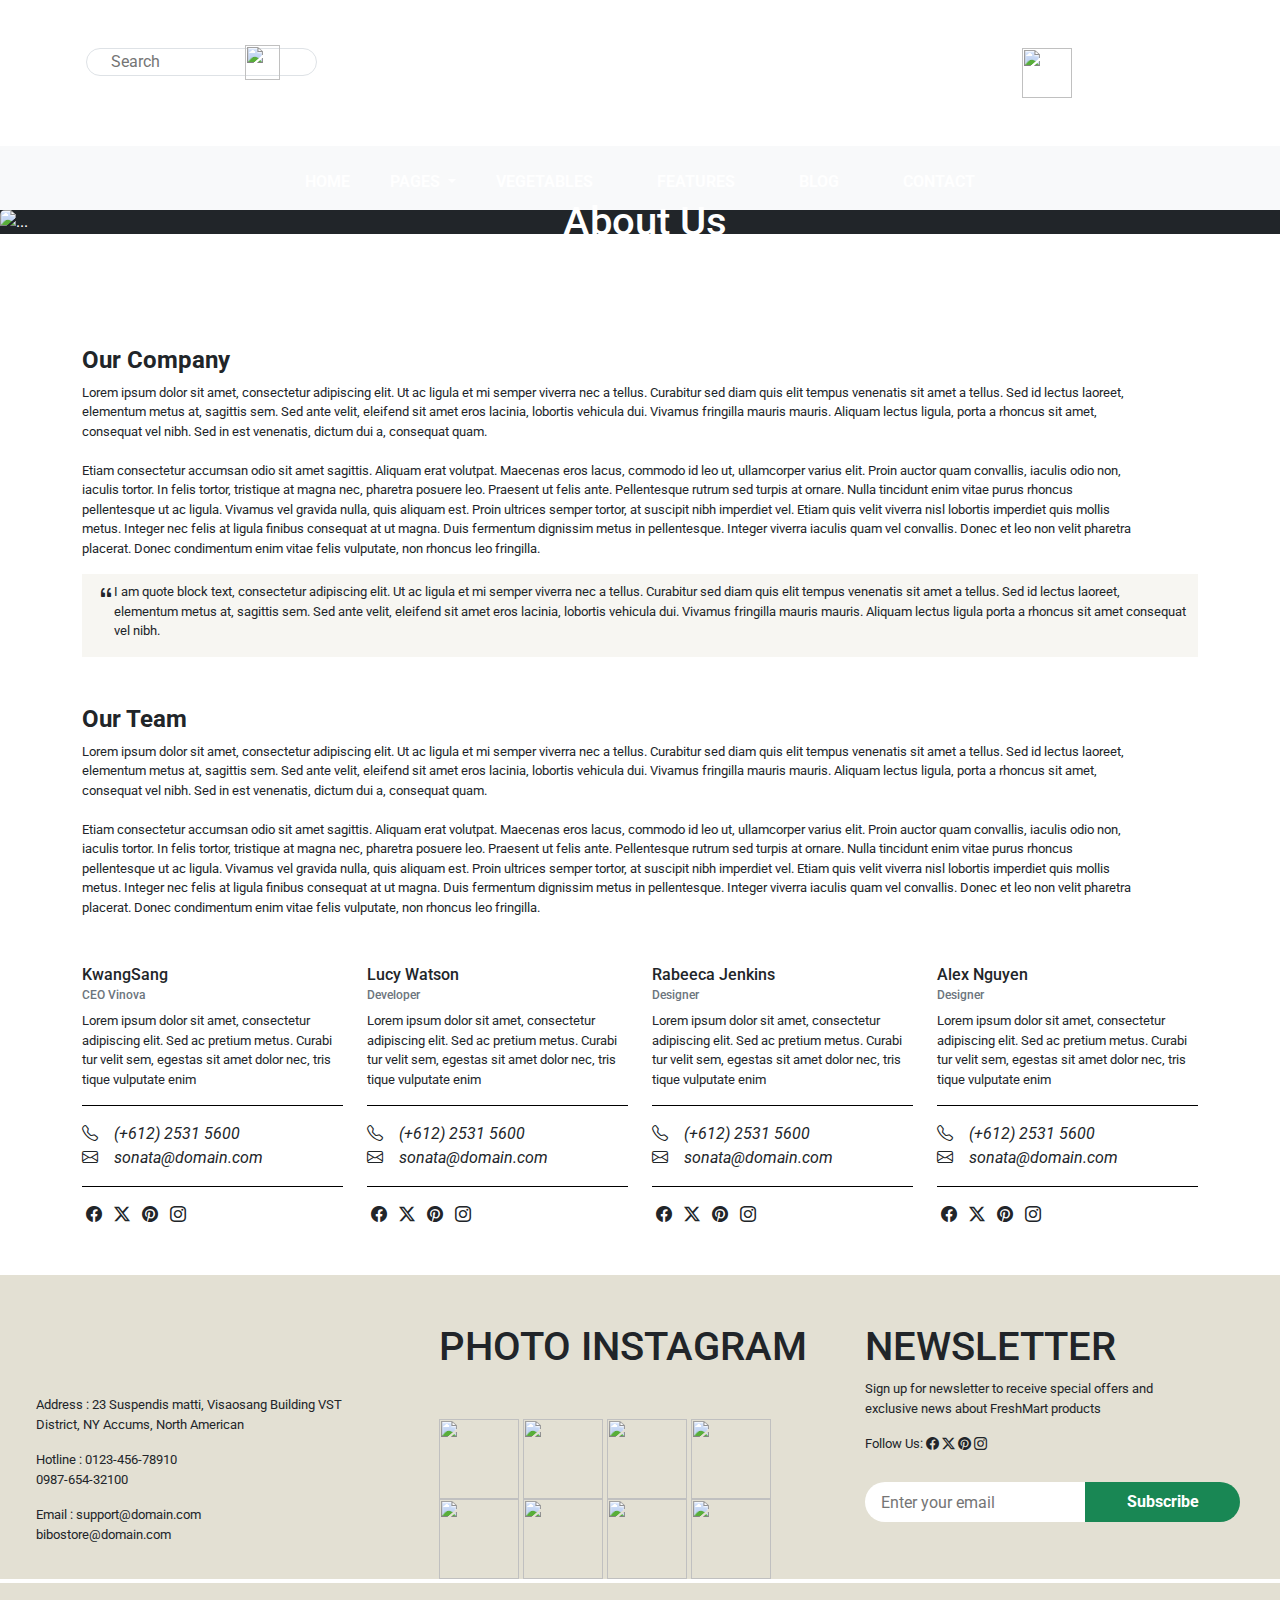
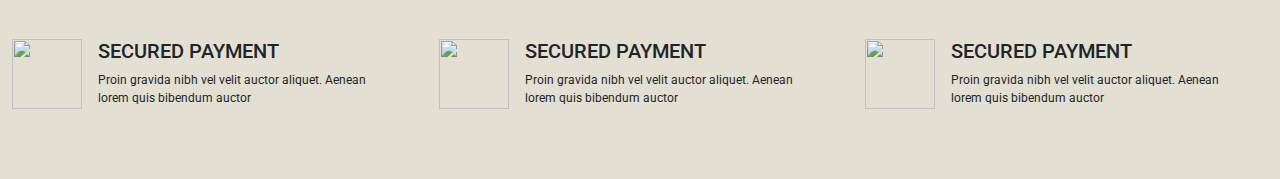
==== about us/about.html @ c42290b0 "Add files via upload" ====
<!DOCTYPE html>
<html lang="en">

<head>
    <meta charset="UTF-8">
    <meta name="viewport" content="width=device-width, initial-scale=1.0">
    <title>About Us</title>
    <link href="https://cdn.jsdelivr.net/npm/bootstrap@5.3.3/dist/css/bootstrap.min.css" rel="stylesheet"
        integrity="sha384-QWTKZyjpPEjISv5WaRU9OFeRpok6YctnYmDr5pNlyT2bRjXh0JMhjY6hW+ALEwIH" crossorigin="anonymous">
    <script src="https://cdn.jsdelivr.net/npm/bootstrap@5.3.3/dist/js/bootstrap.bundle.min.js"
        integrity="sha384-YvpcrYf0tY3lHB60NNkmXc5s9fDVZLESaAA55NDzOxhy9GkcIdslK1eN7N6jIeHz"
        crossorigin="anonymous"></script>
    <link rel="stylesheet" href="./about.css">
    <link rel="stylesheet" href="https://cdn.jsdelivr.net/npm/bootstrap-icons@1.11.3/font/bootstrap-icons.min.css">
</head>

<body>
    <header class="header row my-5 text-center container-fluid">
        <div class="uni-search col-lg-4 col-sm-4 position-relative">
            <input class="border rounded-4 ps-4" type="text" placeholder="Search">
            <button class=" border-0"><img src="..//imges/find.png" alt="" width="35px" height="35px"></button>
        </div>
        <div class="col-lg-4 col-sm-4">
            <a href="..//index.html"><img src="./imges/logo_freshmart_166x.avif" alt=""></a>
        </div>
        <div class="col-lg-4 col-sm-4">
            <img src="..//imges/shopping.png" alt="" width="50px" height="50px">
        </div>
    </header>
    <nav class="navbar navbar-expand-lg bg-body-tertiary d-flex justify-content-center">
        <nav class="navbar-expand-lg">
            <div class="container-fluid">
                <button class="navbar-toggler" type="button" data-bs-toggle="collapse"
                    data-bs-target="#navbarNavAltMarkup" aria-controls="navbarNavAltMarkup" aria-expanded="true"
                    aria-label="Toggle navigation">
                    <span class="navbar-toggler-icon"></span>
                </button>
                <div class="collapse navbar-collapse" id="navbarNavAltMarkup">
                    <div class="navbar-nav text-white mt-2">
                        <a class="nav-link mx-4 text-white fw-bold fs-6" href="../home/index.html">HOME</a>
                        <li class="nav-item dropdown">
                            <a class="nav-link dropdown-toggle text-white fw-bold fs-6" href="#" role="button"
                                data-bs-toggle="dropdown" aria-expanded="false">
                                PAGES
                            </a>
                            <ul class="dropdown-menu">
                                <li><a class="dropdown-item" href="../about us/about.html">About Us</a></li>
                                <li><a class="dropdown-item" href="../faqs/faqs.html">FAQs</a></li>
                            </ul>
                        </li>
                        <a class="nav-link mx-4 text-white fw-bold fs-6" href="../product/product.html">VEGETABLES</a>
                        <a class="nav-link mx-4 text-white fw-bold fs-6" href="#">FEATURES</a>
                        <a class="nav-link mx-4 text-white fw-bold fs-6" href="../blogs/blog.html">BLOG</a>
                        <a class="nav-link mx-4 text-white fw-bold fs-6" href="../contact us/contact.html">CONTACT</a>
                    </div>
                </div>
            </div>
        </nav>
    </nav>
    <div class="card text-bg-dark border-0 rounded-0">
        <img src="..//imges/copy.jpg" class="card-img" alt="...">
        <div
            class="card-img-overlay text-white d-flex justify-content-center align-content-center flex-column h-100 w-100">
            <h1 class="text-center hero-h1">&nbsp;About Us</h1>
        </div>
    </div>

    <div class="company container my-5">
        <img class="img-fluid mt-5" src="..//imges/about_1296x.webp" alt="">
        <h4 class="fw-bolder mt-3">
            Our Company
        </h4>
        <p>
            Lorem ipsum dolor sit amet, consectetur adipiscing elit. Ut ac ligula et mi semper viverra nec a tellus.
            Curabitur sed diam quis elit tempus venenatis sit amet a tellus. Sed id lectus laoreet, <br> elementum metus
            at, sagittis sem. Sed ante velit, eleifend sit amet eros lacinia, lobortis vehicula dui. Vivamus fringilla
            mauris mauris. Aliquam lectus ligula, porta a rhoncus sit amet, <br> consequat vel nibh. Sed in est
            venenatis, dictum dui a, consequat quam.
            <br><br>
            Etiam consectetur accumsan odio sit amet sagittis. Aliquam erat volutpat. Maecenas eros lacus, commodo id
            leo ut, ullamcorper varius elit. Proin auctor quam convallis, iaculis odio non, <br> iaculis tortor. In
            felis tortor, tristique at magna nec, pharetra posuere leo. Praesent ut felis ante. Pellentesque rutrum sed
            turpis at ornare. Nulla tincidunt enim vitae purus rhoncus <br> pellentesque ut ac ligula. Vivamus vel
            gravida nulla, quis aliquam est. Proin ultrices semper tortor, at suscipit nibh imperdiet vel. Etiam quis
            velit viverra nisl lobortis imperdiet quis mollis <br> metus. Integer nec felis at ligula finibus consequat
            at ut magna. Duis fermentum dignissim metus in pellentesque. Integer viverra iaculis quam vel convallis.
            Donec et leo non velit pharetra <br> placerat. Donec condimentum enim vitae felis vulputate, non rhoncus leo
            fringilla.
        </p>

        <div class="qoute container-fluid  d-flex pt-2 ps-3">
            <i class="bi bi-quote"></i>
            <p>
                I am quote block text, consectetur adipiscing elit. Ut ac ligula et mi semper viverra nec a tellus.
                Curabitur sed diam quis elit tempus venenatis sit amet a tellus. Sed id lectus laoreet, elementum metus
                at, sagittis sem. Sed ante velit, eleifend sit amet eros lacinia, lobortis vehicula dui. Vivamus
                fringilla mauris mauris. Aliquam lectus ligula porta a rhoncus sit amet consequat vel nibh.
            </p>
        </div>
    </div>

    <div class="team container my-5">
        <h4 class="fw-bolder mt-3">
            Our Team
        </h4>
        <p>
            Lorem ipsum dolor sit amet, consectetur adipiscing elit. Ut ac ligula et mi semper viverra nec a tellus.
            Curabitur sed diam quis elit tempus venenatis sit amet a tellus. Sed id lectus laoreet, <br> elementum metus
            at, sagittis sem. Sed ante velit, eleifend sit amet eros lacinia, lobortis vehicula dui. Vivamus fringilla
            mauris mauris. Aliquam lectus ligula, porta a rhoncus sit amet, <br> consequat vel nibh. Sed in est
            venenatis, dictum dui a, consequat quam.
            <br><br>
            Etiam consectetur accumsan odio sit amet sagittis. Aliquam erat volutpat. Maecenas eros lacus, commodo id
            leo ut, ullamcorper varius elit. Proin auctor quam convallis, iaculis odio non, <br> iaculis tortor. In
            felis tortor, tristique at magna nec, pharetra posuere leo. Praesent ut felis ante. Pellentesque rutrum sed
            turpis at ornare. Nulla tincidunt enim vitae purus rhoncus <br> pellentesque ut ac ligula. Vivamus vel
            gravida nulla, quis aliquam est. Proin ultrices semper tortor, at suscipit nibh imperdiet vel. Etiam quis
            velit viverra nisl lobortis imperdiet quis mollis <br> metus. Integer nec felis at ligula finibus consequat
            at ut magna. Duis fermentum dignissim metus in pellentesque. Integer viverra iaculis quam vel convallis.
            Donec et leo non velit pharetra <br> placerat. Donec condimentum enim vitae felis vulputate, non rhoncus leo
            fringilla.
        </p>
    </div>

    <div class="cards container">
        <div class="row">
            <div class="card-1 col-lg-3 col-sm-12 mb-sm-5">
                <h6>
                    KwangSang <br>
                    <span class="text-secondary">
                        CEO Vinova
                    </span>
                </h6>
                <p>
                    Lorem ipsum dolor sit amet, consectetur <br> adipiscing elit. Sed ac pretium metus. Curabi <br> tur
                    velit sem,
                    egestas sit amet dolor nec, tris <br> tique vulputate enim
                </p>
                <div class="mb-3 addresses border-top border-bottom border-black pt-3 pb-3">
                    <i class="bi bi-telephone">&nbsp;&nbsp;&nbsp;&nbsp;(+612) 2531 5600</i><br>
                    <i class="bi bi-envelope">&nbsp;&nbsp;&nbsp;&nbsp;sonata@domain.com</i>
                </div>
                <i class="bi bi-facebook mx-1"></i>
                <i class="bi bi-twitter-x mx-1"></i>
                <i class="bi bi-pinterest mx-1"></i>
                <i class="bi bi-instagram mx-1"></i>
            </div>
            <div class="card-1 col-lg-3 col-sm-12">
                <h6>
                    Lucy Watson <br>
                    <span class="text-secondary">
                        Developer
                    </span>
                </h6>
                <p>
                    Lorem ipsum dolor sit amet, consectetur <br> adipiscing elit. Sed ac pretium metus. Curabi <br> tur
                    velit sem,
                    egestas sit amet dolor nec, tris <br> tique vulputate enim
                </p>
                <div class="mb-3 addresses border-top border-bottom border-black pt-3 pb-3">
                    <i class="bi bi-telephone">&nbsp;&nbsp;&nbsp;&nbsp;(+612) 2531 5600</i><br>
                    <i class="bi bi-envelope">&nbsp;&nbsp;&nbsp;&nbsp;sonata@domain.com</i>
                </div>
                <i class="bi bi-facebook mx-1"></i>
                <i class="bi bi-twitter-x mx-1"></i>
                <i class="bi bi-pinterest mx-1"></i>
                <i class="bi bi-instagram mx-1"></i>
            </div>
            <div class="card-1 col-lg-3 col-sm-12">
                <h6>
                    Rabeeca Jenkins <br>
                    <span class="text-secondary">
                        Designer
                    </span>
                </h6>
                <p>
                    Lorem ipsum dolor sit amet, consectetur <br> adipiscing elit. Sed ac pretium metus. Curabi <br> tur
                    velit sem,
                    egestas sit amet dolor nec, tris <br> tique vulputate enim
                </p>
                <div class="mb-3 addresses border-top border-bottom border-black pt-3 pb-3">
                    <i class="bi bi-telephone">&nbsp;&nbsp;&nbsp;&nbsp;(+612) 2531 5600</i><br>
                    <i class="bi bi-envelope">&nbsp;&nbsp;&nbsp;&nbsp;sonata@domain.com</i>
                </div>
                <i class="bi bi-facebook mx-1"></i>
                <i class="bi bi-twitter-x mx-1"></i>
                <i class="bi bi-pinterest mx-1"></i>
                <i class="bi bi-instagram mx-1"></i>
            </div>
            <div class="card-1 col-lg-3 col-sm-12">
                <h6>
                    Alex Nguyen <br>
                    <span class="text-secondary">
                        Designer
                    </span>
                </h6>
                <p>
                    Lorem ipsum dolor sit amet, consectetur <br> adipiscing elit. Sed ac pretium metus. Curabi <br> tur
                    velit sem,
                    egestas sit amet dolor nec, tris <br> tique vulputate enim
                </p>
                <div class="mb-3 addresses border-top border-bottom border-black pt-3 pb-3">
                    <i class="bi bi-telephone">&nbsp;&nbsp;&nbsp;&nbsp;(+612) 2531 5600</i><br>
                    <i class="bi bi-envelope">&nbsp;&nbsp;&nbsp;&nbsp;sonata@domain.com</i>
                </div>
                <i class="bi bi-facebook mx-1"></i>
                <i class="bi bi-twitter-x mx-1"></i>
                <i class="bi bi-pinterest mx-1"></i>
                <i class="bi bi-instagram mx-1"></i>
            </div>
        </div>
    </div>

    <div class="footer container-fluid">
        <div class="row">
            <div class="left-sec col-lg-4 mt-5 col-sm-12">
                <img src="..//imges/logo_freshmart_166x.avif" alt="">
                <p class="ms-4 mt-5">
                    Address : 23 Suspendis matti, Visaosang Building VST <br> District, NY Accums, North American
                </p>
                <p class="ms-4">
                    Hotline :
                    0123-456-78910 <br>
                    0987-654-32100
                </p>
                <p class="ms-4">
                    Email :
                    support@domain.com <br>
                    bibostore@domain.com
                </p>
            </div>
            <div class="center-sec col-lg-4 mt-5 col-sm-12">
                <h1>
                    PHOTO INSTAGRAM
                </h1>
                <div class="mt-5">
                    <img src="..//imges/ins1_120x120_crop_center.webp" alt="" height="80px" width="80px">
                    <img src="..//imges/ins2_120x120_crop_center.avif" alt="" height="80px" width="80px">
                    <img src="..//imges/ins3_120x120_crop_center.webp" alt="" height="80px" width="80px">
                    <img src="..//imges/ins4_120x120_crop_center.webp" alt="" height="80px" width="80px">
                </div>
                <div>
                    <img src="..//imges/ins5_120x120_crop_center.webp" alt="" height="80px" width="80px">
                    <img src="..//imges/ins6_120x120_crop_center.avif" alt="" height="80px" width="80px">
                    <img src="..//imges/ins7_120x120_crop_center.avif" alt="" height="80px" width="80px">
                    <img src="..//imges/ins8_120x120_crop_center.avif" alt="" height="80px" width="80px">
                </div>
            </div>
            <div class="right-sec col-lg-4 mt-5 col-sm-12">
                <h1>
                    NEWSLETTER
                </h1>
                <P>
                    Sign up for newsletter to receive special offers and <br>exclusive news about FreshMart products
                </P>
                <div class="subs-btn position-absolute mt-5">
                    <input class="ps-3 w-100 border-0" type="text" placeholder="Enter your email">
                    <button class="position-relative bg-success border-0 text-white fw-bold py-2 w-50">Subscribe</button>
                </div>
                <span class="mt-5">
                    <p>Follow Us:&nbsp;<i class="bi bi-facebook"></i>&nbsp;<i class="bi bi-twitter-x"></i>&nbsp;<i
                            class="bi bi-pinterest"></i>&nbsp;<i class="bi bi-instagram"></i></p>
                </span>
            </div>
        </div>
    </div>
    <footer class="h-50 w-100 mt-1 py-5">
        <div class="container-fluid">
            <div class="row">
                <div class="d-lg-flex col-lg-4 my-2">
                    <img src="..//imges/Layer_12_65x.webp" alt="" height="70px" width="70px">
                    <span class="ms-3">
                        <h5>
                            SECURED PAYMENT
                        </h5>
                        <P>
                            Proin gravida nibh vel velit auctor aliquet. Aenean <br> lorem quis bibendum auctor
                        </P>
                    </span>
                </div>
                <div class="d-lg-flex col-lg-4 my-2">
                    <img src="..//imges/Layer_13_65x.webp" alt="" height="70px" width="70px">
                    <span class="ms-3">
                        <h5>
                            SECURED PAYMENT
                        </h5>
                        <P>
                            Proin gravida nibh vel velit auctor aliquet. Aenean <br> lorem quis bibendum auctor
                        </P>
                    </span>
                </div>
                <div class="d-lg-flex col-lg-4 my-2">
                    <img src="..//imges/Layer_14_65x.webp" alt="" height="70px" width="70px">
                    <span class="ms-3">
                        <h5>
                            SECURED PAYMENT
                        </h5>
                        <P>
                            Proin gravida nibh vel velit auctor aliquet. Aenean <br> lorem quis bibendum auctor
                        </P>
                    </span>
                </div>
            </div>
        </div>
    </footer>

</body>

</html>
---- about us/about.css ----
@import url('https://fonts.googleapis.com/css2?family=Playfair+Display:ital,wght@0,400..900;1,400..900&display=swap');
@import url('https://fonts.googleapis.com/css2?family=Playfair+Display:ital,wght@0,400..900;1,400..900&family=Roboto:ital,wght@0,100;0,300;0,400;0,500;0,700;0,900;1,100;1,300;1,400;1,500;1,700;1,900&display=swap');

* {
    font-family: "Roboto", sans-serif;
}

.uni-search img {
    position: absolute;
    left: 245px;
    top: -3px;
}

.uni-search button {
    border: none;
    background-color: white;
}

input:focus {
    outline: none;
}

nav {
    background-image: url(..//imges/no-text-1_97d351ba-97e8-4fab-9db4-7261cf2e93ed_1920x\ \(1\).webp);
}

p {
    font-size: 13px;
}

.qoute {
    background-color: #F7F6F2;
}

.card-1 span {
    font-size: 12px;
}

.footer {
    background-color: #E3E0D3;
}

.subs-btn button {
    left: 220px;
    top: -40px;
    border-radius: 0px 60px 60px 0px;
    font-size: 16px;
}

.subs-btn input {
    border-radius: 60px;
    height: 40px;
}

footer {
    background-color: #E3E0D3;
}

footer span p {
    font-size: 12px;
}

@media (max-width:576px) {
    header input {
        height: 30px;
    }

    .dropdown {
        margin-left: 25px;
    }

    .qoute {
        background-color: #F7F6F2;
        width: 100%;
        height: 150px;
    }

    .card-1 {
        margin-bottom: 25px;
    }

    .footer {
        background-color: #E3E0D3;
        height: 1000px;
    }
}
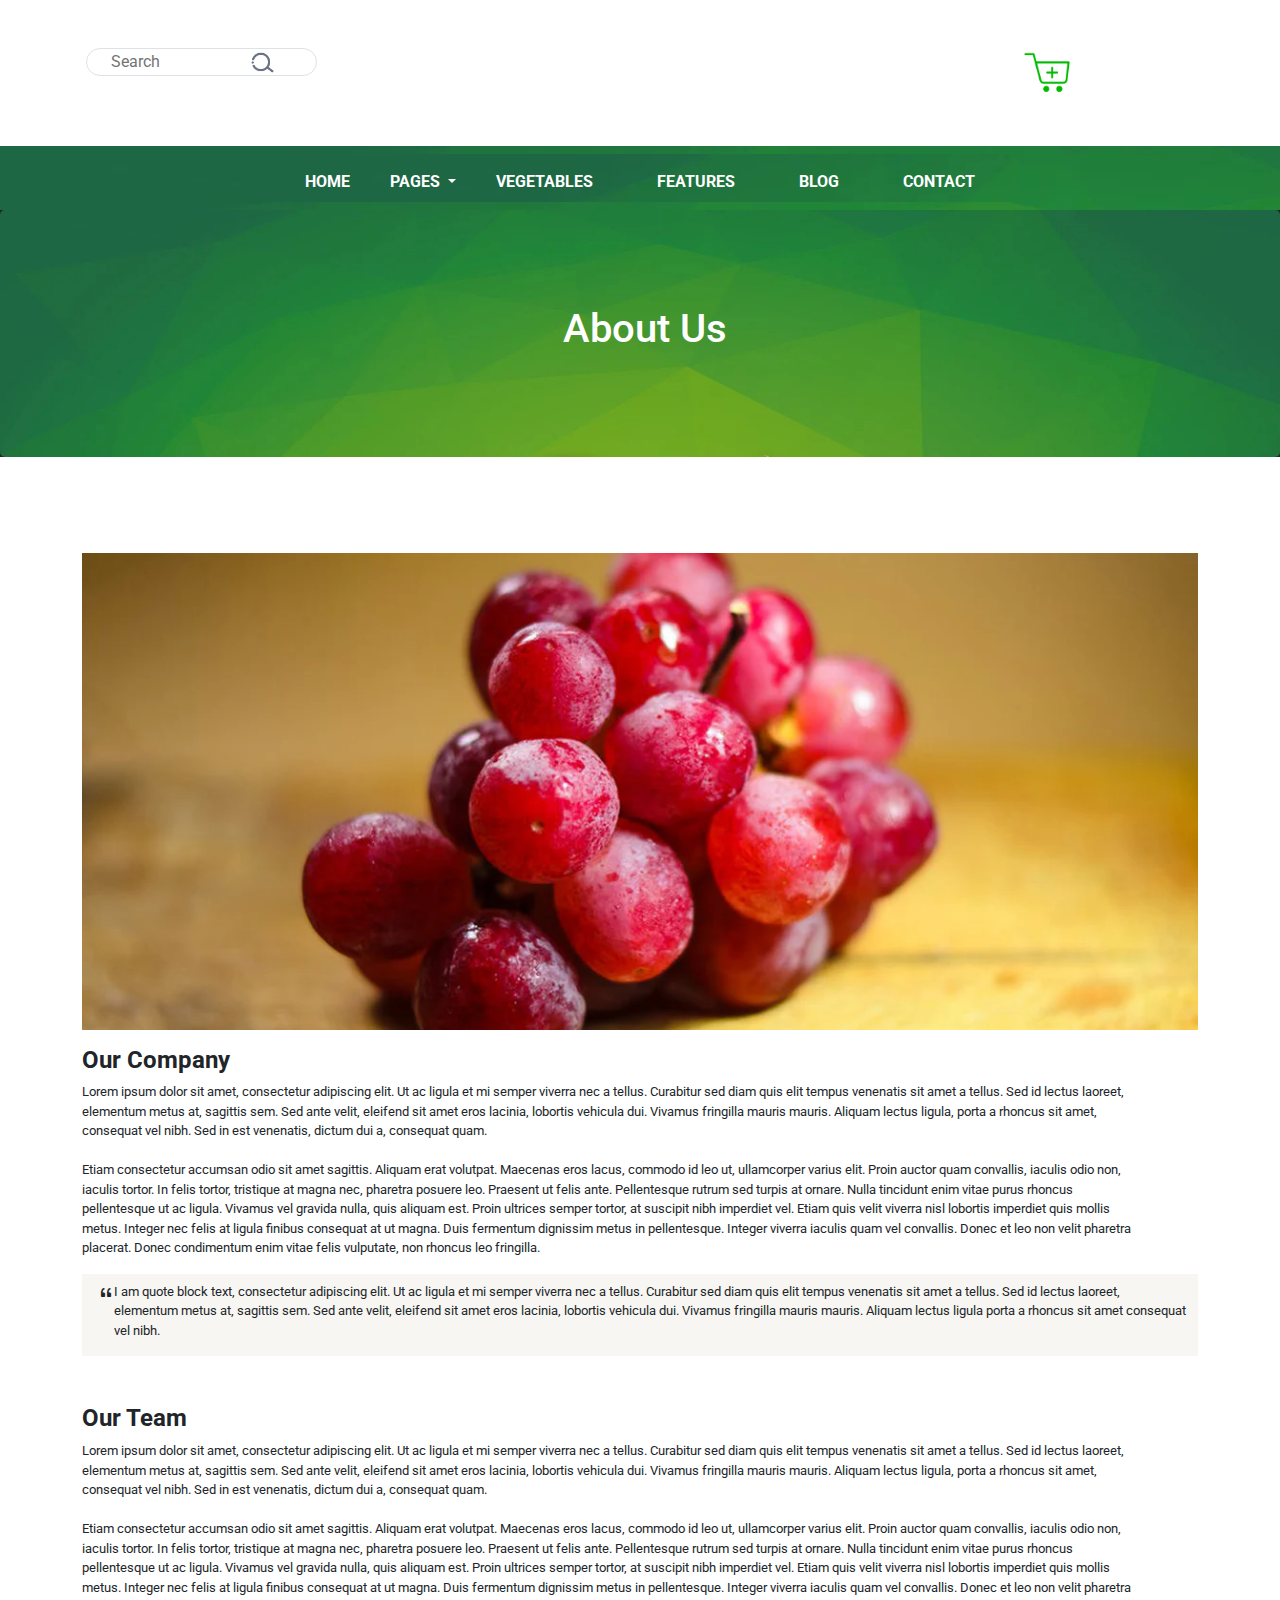
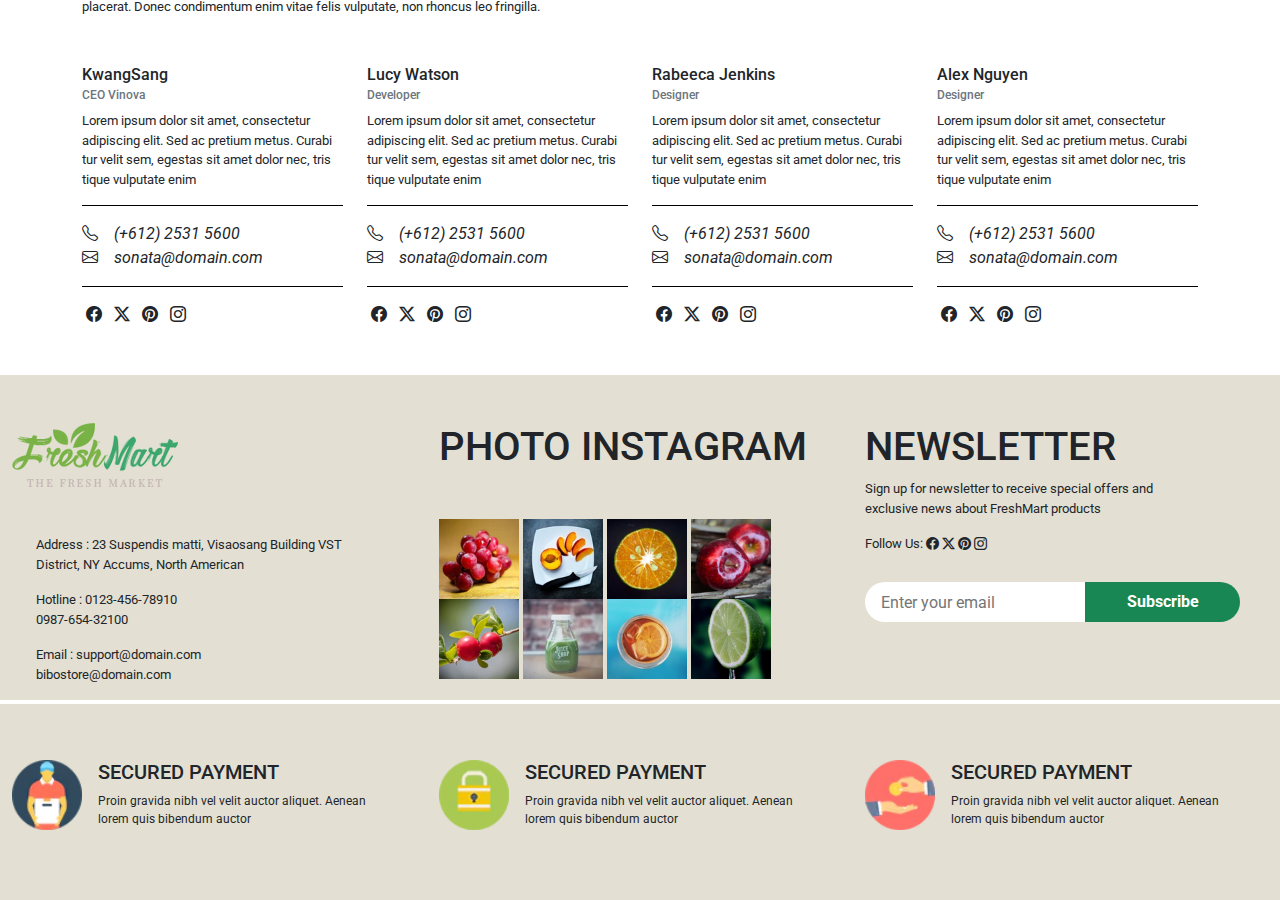
==== commit 6a6a4465: "index" ====
--- a/about us/about.html
+++ b/about us/about.html
@@ -21,7 +21,7 @@
             <button class=" border-0"><img src="..//imges/find.png" alt="" width="35px" height="35px"></button>
         </div>
         <div class="col-lg-4 col-sm-4">
-            <a href="..//index.html"><img src="./imges/logo_freshmart_166x.avif" alt=""></a>
+            <a href="/index.html"><img src="./imges/logo_freshmart_166x.avif" alt=""></a>
         </div>
         <div class="col-lg-4 col-sm-4">
             <img src="..//imges/shopping.png" alt="" width="50px" height="50px">
